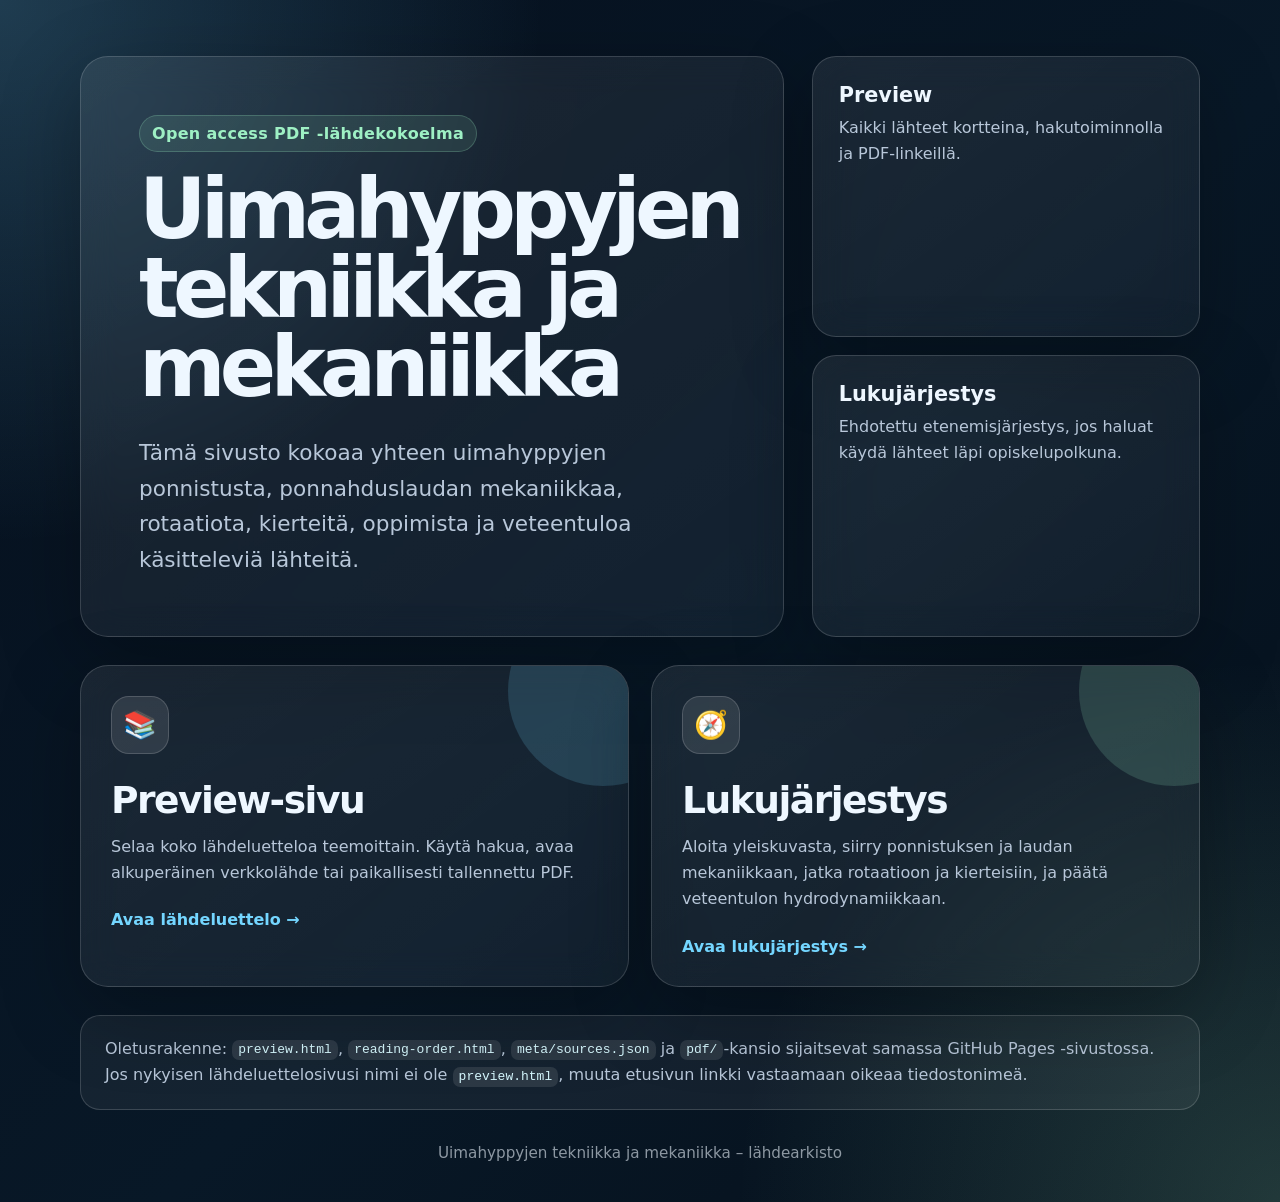
==== docs/index.html @ d82cd111 "Add files via upload" ====
<!doctype html>
<html lang="fi">
<head>
  <meta charset="utf-8" />
  <meta name="viewport" content="width=device-width, initial-scale=1" />
  <title>Uimahyppyjen tekniikka ja mekaniikka</title>
  <meta name="description" content="Open access PDF -lähteitä uimahyppyjen tekniikasta, biomekaniikasta ja mekaniikasta." />
  <style>
    :root {
      --bg: #07111f;
      --bg-soft: #0f2238;
      --card: rgba(255, 255, 255, 0.08);
      --card-strong: rgba(255, 255, 255, 0.12);
      --text: #eef7ff;
      --muted: #b8c7d9;
      --accent: #74d6ff;
      --accent-2: #9ef0c4;
      --border: rgba(255, 255, 255, 0.16);
      --shadow: 0 24px 80px rgba(0, 0, 0, 0.28);
      --radius: 28px;
    }

    * {
      box-sizing: border-box;
    }

    body {
      margin: 0;
      min-height: 100vh;
      font-family: Inter, ui-sans-serif, system-ui, -apple-system, BlinkMacSystemFont, "Segoe UI", sans-serif;
      color: var(--text);
      background:
        radial-gradient(circle at top left, rgba(116, 214, 255, 0.22), transparent 34rem),
        radial-gradient(circle at bottom right, rgba(158, 240, 196, 0.18), transparent 34rem),
        linear-gradient(135deg, var(--bg), #081827 55%, #06101b);
    }

    a {
      color: inherit;
    }

    .page {
      width: min(1120px, calc(100% - 32px));
      margin: 0 auto;
      padding: 56px 0 40px;
    }

    .hero {
      display: grid;
      grid-template-columns: minmax(0, 1.45fr) minmax(280px, 0.8fr);
      gap: 28px;
      align-items: stretch;
    }

    .hero-main,
    .side-card,
    .link-card {
      border: 1px solid var(--border);
      background: linear-gradient(145deg, var(--card), rgba(255, 255, 255, 0.045));
      box-shadow: var(--shadow);
      backdrop-filter: blur(18px);
    }

    .hero-main {
      border-radius: var(--radius);
      padding: clamp(28px, 5vw, 58px);
    }

    .eyebrow {
      display: inline-flex;
      align-items: center;
      gap: 10px;
      margin: 0 0 18px;
      padding: 8px 12px;
      color: var(--accent-2);
      background: rgba(158, 240, 196, 0.1);
      border: 1px solid rgba(158, 240, 196, 0.22);
      border-radius: 999px;
      font-weight: 700;
      letter-spacing: 0.02em;
    }

    h1 {
      margin: 0;
      font-size: clamp(2.45rem, 7vw, 5.2rem);
      line-height: 0.95;
      letter-spacing: -0.07em;
    }

    .lead {
      max-width: 760px;
      margin: 28px 0 0;
      color: var(--muted);
      font-size: clamp(1.05rem, 2vw, 1.35rem);
      line-height: 1.65;
    }

    .hero-side {
      display: grid;
      gap: 18px;
    }

    .side-card {
      border-radius: 24px;
      padding: 26px;
    }

    .side-card h2 {
      margin: 0 0 8px;
      font-size: 1.3rem;
    }

    .side-card p {
      margin: 0;
      color: var(--muted);
      line-height: 1.6;
    }

    .links {
      display: grid;
      grid-template-columns: repeat(2, minmax(0, 1fr));
      gap: 22px;
      margin-top: 28px;
    }

    .link-card {
      position: relative;
      overflow: hidden;
      min-height: 260px;
      border-radius: var(--radius);
      padding: 30px;
      text-decoration: none;
      transition: transform 180ms ease, border-color 180ms ease, background 180ms ease;
    }

    .link-card:hover,
    .link-card:focus-visible {
      transform: translateY(-4px);
      border-color: rgba(116, 214, 255, 0.55);
      background: linear-gradient(145deg, var(--card-strong), rgba(255, 255, 255, 0.07));
      outline: none;
    }

    .link-card::after {
      content: "";
      position: absolute;
      right: -70px;
      top: -70px;
      width: 190px;
      height: 190px;
      border-radius: 999px;
      background: rgba(116, 214, 255, 0.16);
    }

    .link-card:nth-child(2)::after {
      background: rgba(158, 240, 196, 0.16);
    }

    .icon {
      display: grid;
      place-items: center;
      width: 58px;
      height: 58px;
      margin-bottom: 24px;
      border-radius: 18px;
      background: rgba(255, 255, 255, 0.1);
      border: 1px solid var(--border);
      font-size: 1.7rem;
    }

    .link-card h2 {
      margin: 0 0 12px;
      font-size: clamp(1.6rem, 3vw, 2.35rem);
      letter-spacing: -0.04em;
    }

    .link-card p {
      margin: 0 0 24px;
      max-width: 520px;
      color: var(--muted);
      line-height: 1.65;
    }

    .cta {
      display: inline-flex;
      align-items: center;
      gap: 10px;
      margin-top: auto;
      color: var(--accent);
      font-weight: 800;
    }

    .note {
      margin: 28px 0 0;
      padding: 20px 24px;
      border: 1px solid var(--border);
      border-radius: 20px;
      background: rgba(255, 255, 255, 0.055);
      color: var(--muted);
      line-height: 1.65;
    }

    code {
      color: #d7f9ff;
      background: rgba(255, 255, 255, 0.1);
      padding: 0.15rem 0.38rem;
      border-radius: 0.45rem;
    }

    footer {
      margin-top: 34px;
      color: rgba(238, 247, 255, 0.58);
      font-size: 0.95rem;
      text-align: center;
    }

    @media (max-width: 860px) {
      .hero,
      .links {
        grid-template-columns: 1fr;
      }

      .page {
        padding-top: 28px;
      }
    }
  </style>
</head>
<body>
  <main class="page">
    <section class="hero" aria-label="Sivuston esittely">
      <div class="hero-main">
        <p class="eyebrow">Open access PDF -lähdekokoelma</p>
        <h1>Uimahyppyjen tekniikka ja mekaniikka</h1>
        <p class="lead">
          Tämä sivusto kokoaa yhteen uimahyppyjen ponnistusta, ponnahduslaudan mekaniikkaa,
          rotaatiota, kierteitä, oppimista ja veteentuloa käsitteleviä lähteitä.
        </p>
      </div>

      <aside class="hero-side" aria-label="Sivuston tiedot">
        <div class="side-card">
          <h2>Preview</h2>
          <p>Kaikki lähteet kortteina, hakutoiminnolla ja PDF-linkeillä.</p>
        </div>
        <div class="side-card">
          <h2>Lukujärjestys</h2>
          <p>Ehdotettu etenemisjärjestys, jos haluat käydä lähteet läpi opiskelupolkuna.</p>
        </div>
      </aside>
    </section>

    <section class="links" aria-label="Päälinkit">
      <a class="link-card" href="./preview.html">
        <span class="icon" aria-hidden="true">📚</span>
        <h2>Preview-sivu</h2>
        <p>
          Selaa koko lähdeluetteloa teemoittain. Käytä hakua, avaa alkuperäinen verkkolähde
          tai paikallisesti tallennettu PDF.
        </p>
        <span class="cta">Avaa lähdeluettelo →</span>
      </a>

      <a class="link-card" href="./reading-order.html">
        <span class="icon" aria-hidden="true">🧭</span>
        <h2>Lukujärjestys</h2>
        <p>
          Aloita yleiskuvasta, siirry ponnistuksen ja laudan mekaniikkaan, jatka rotaatioon
          ja kierteisiin, ja päätä veteentulon hydrodynamiikkaan.
        </p>
        <span class="cta">Avaa lukujärjestys →</span>
      </a>
    </section>

    <p class="note">
      Oletusrakenne: <code>preview.html</code>, <code>reading-order.html</code>,
      <code>meta/sources.json</code> ja <code>pdf/</code>-kansio sijaitsevat samassa GitHub Pages -sivustossa.
      Jos nykyisen lähdeluettelosivusi nimi ei ole <code>preview.html</code>, muuta etusivun linkki vastaamaan oikeaa tiedostonimeä.
    </p>

    <footer>
      Uimahyppyjen tekniikka ja mekaniikka – lähdearkisto
    </footer>
  </main>
</body>
</html>
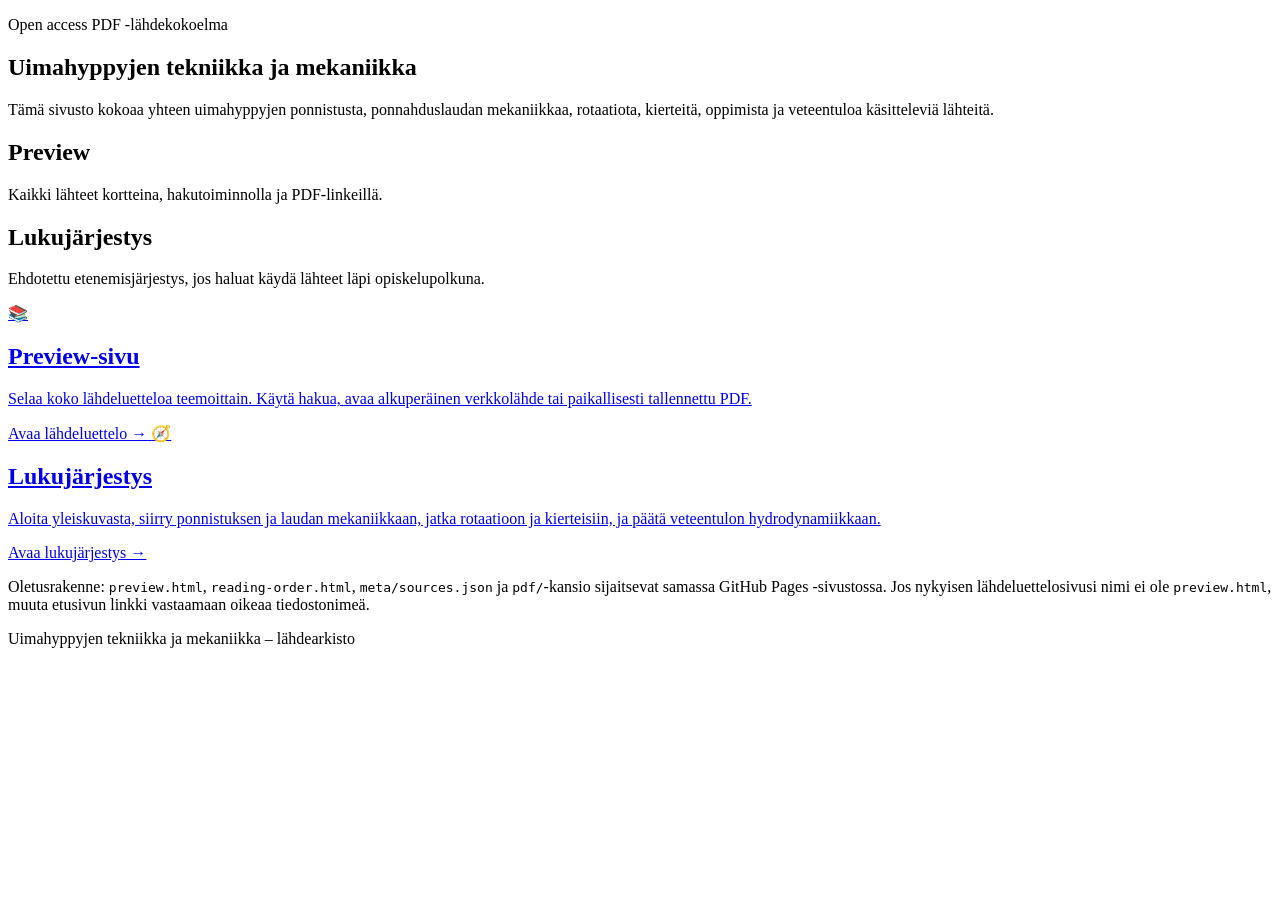
==== commit 136eb3a7: "Update index.html" ====
--- a/docs/index.html
+++ b/docs/index.html
@@ -5,226 +5,7 @@
   <meta name="viewport" content="width=device-width, initial-scale=1" />
   <title>Uimahyppyjen tekniikka ja mekaniikka</title>
   <meta name="description" content="Open access PDF -lähteitä uimahyppyjen tekniikasta, biomekaniikasta ja mekaniikasta." />
-  <style>
-    :root {
-      --bg: #07111f;
-      --bg-soft: #0f2238;
-      --card: rgba(255, 255, 255, 0.08);
-      --card-strong: rgba(255, 255, 255, 0.12);
-      --text: #eef7ff;
-      --muted: #b8c7d9;
-      --accent: #74d6ff;
-      --accent-2: #9ef0c4;
-      --border: rgba(255, 255, 255, 0.16);
-      --shadow: 0 24px 80px rgba(0, 0, 0, 0.28);
-      --radius: 28px;
-    }
-
-    * {
-      box-sizing: border-box;
-    }
-
-    body {
-      margin: 0;
-      min-height: 100vh;
-      font-family: Inter, ui-sans-serif, system-ui, -apple-system, BlinkMacSystemFont, "Segoe UI", sans-serif;
-      color: var(--text);
-      background:
-        radial-gradient(circle at top left, rgba(116, 214, 255, 0.22), transparent 34rem),
-        radial-gradient(circle at bottom right, rgba(158, 240, 196, 0.18), transparent 34rem),
-        linear-gradient(135deg, var(--bg), #081827 55%, #06101b);
-    }
-
-    a {
-      color: inherit;
-    }
-
-    .page {
-      width: min(1120px, calc(100% - 32px));
-      margin: 0 auto;
-      padding: 56px 0 40px;
-    }
-
-    .hero {
-      display: grid;
-      grid-template-columns: minmax(0, 1.45fr) minmax(280px, 0.8fr);
-      gap: 28px;
-      align-items: stretch;
-    }
-
-    .hero-main,
-    .side-card,
-    .link-card {
-      border: 1px solid var(--border);
-      background: linear-gradient(145deg, var(--card), rgba(255, 255, 255, 0.045));
-      box-shadow: var(--shadow);
-      backdrop-filter: blur(18px);
-    }
-
-    .hero-main {
-      border-radius: var(--radius);
-      padding: clamp(28px, 5vw, 58px);
-    }
-
-    .eyebrow {
-      display: inline-flex;
-      align-items: center;
-      gap: 10px;
-      margin: 0 0 18px;
-      padding: 8px 12px;
-      color: var(--accent-2);
-      background: rgba(158, 240, 196, 0.1);
-      border: 1px solid rgba(158, 240, 196, 0.22);
-      border-radius: 999px;
-      font-weight: 700;
-      letter-spacing: 0.02em;
-    }
-
-    h1 {
-      margin: 0;
-      font-size: clamp(2.45rem, 7vw, 5.2rem);
-      line-height: 0.95;
-      letter-spacing: -0.07em;
-    }
-
-    .lead {
-      max-width: 760px;
-      margin: 28px 0 0;
-      color: var(--muted);
-      font-size: clamp(1.05rem, 2vw, 1.35rem);
-      line-height: 1.65;
-    }
-
-    .hero-side {
-      display: grid;
-      gap: 18px;
-    }
-
-    .side-card {
-      border-radius: 24px;
-      padding: 26px;
-    }
-
-    .side-card h2 {
-      margin: 0 0 8px;
-      font-size: 1.3rem;
-    }
-
-    .side-card p {
-      margin: 0;
-      color: var(--muted);
-      line-height: 1.6;
-    }
-
-    .links {
-      display: grid;
-      grid-template-columns: repeat(2, minmax(0, 1fr));
-      gap: 22px;
-      margin-top: 28px;
-    }
-
-    .link-card {
-      position: relative;
-      overflow: hidden;
-      min-height: 260px;
-      border-radius: var(--radius);
-      padding: 30px;
-      text-decoration: none;
-      transition: transform 180ms ease, border-color 180ms ease, background 180ms ease;
-    }
-
-    .link-card:hover,
-    .link-card:focus-visible {
-      transform: translateY(-4px);
-      border-color: rgba(116, 214, 255, 0.55);
-      background: linear-gradient(145deg, var(--card-strong), rgba(255, 255, 255, 0.07));
-      outline: none;
-    }
-
-    .link-card::after {
-      content: "";
-      position: absolute;
-      right: -70px;
-      top: -70px;
-      width: 190px;
-      height: 190px;
-      border-radius: 999px;
-      background: rgba(116, 214, 255, 0.16);
-    }
-
-    .link-card:nth-child(2)::after {
-      background: rgba(158, 240, 196, 0.16);
-    }
-
-    .icon {
-      display: grid;
-      place-items: center;
-      width: 58px;
-      height: 58px;
-      margin-bottom: 24px;
-      border-radius: 18px;
-      background: rgba(255, 255, 255, 0.1);
-      border: 1px solid var(--border);
-      font-size: 1.7rem;
-    }
-
-    .link-card h2 {
-      margin: 0 0 12px;
-      font-size: clamp(1.6rem, 3vw, 2.35rem);
-      letter-spacing: -0.04em;
-    }
-
-    .link-card p {
-      margin: 0 0 24px;
-      max-width: 520px;
-      color: var(--muted);
-      line-height: 1.65;
-    }
-
-    .cta {
-      display: inline-flex;
-      align-items: center;
-      gap: 10px;
-      margin-top: auto;
-      color: var(--accent);
-      font-weight: 800;
-    }
-
-    .note {
-      margin: 28px 0 0;
-      padding: 20px 24px;
-      border: 1px solid var(--border);
-      border-radius: 20px;
-      background: rgba(255, 255, 255, 0.055);
-      color: var(--muted);
-      line-height: 1.65;
-    }
-
-    code {
-      color: #d7f9ff;
-      background: rgba(255, 255, 255, 0.1);
-      padding: 0.15rem 0.38rem;
-      border-radius: 0.45rem;
-    }
-
-    footer {
-      margin-top: 34px;
-      color: rgba(238, 247, 255, 0.58);
-      font-size: 0.95rem;
-      text-align: center;
-    }
-
-    @media (max-width: 860px) {
-      .hero,
-      .links {
-        grid-template-columns: 1fr;
-      }
-
-      .page {
-        padding-top: 28px;
-      }
-    }
-  </style>
+  <link shref="./css/index.css" />
 </head>
 <body>
   <main class="page">
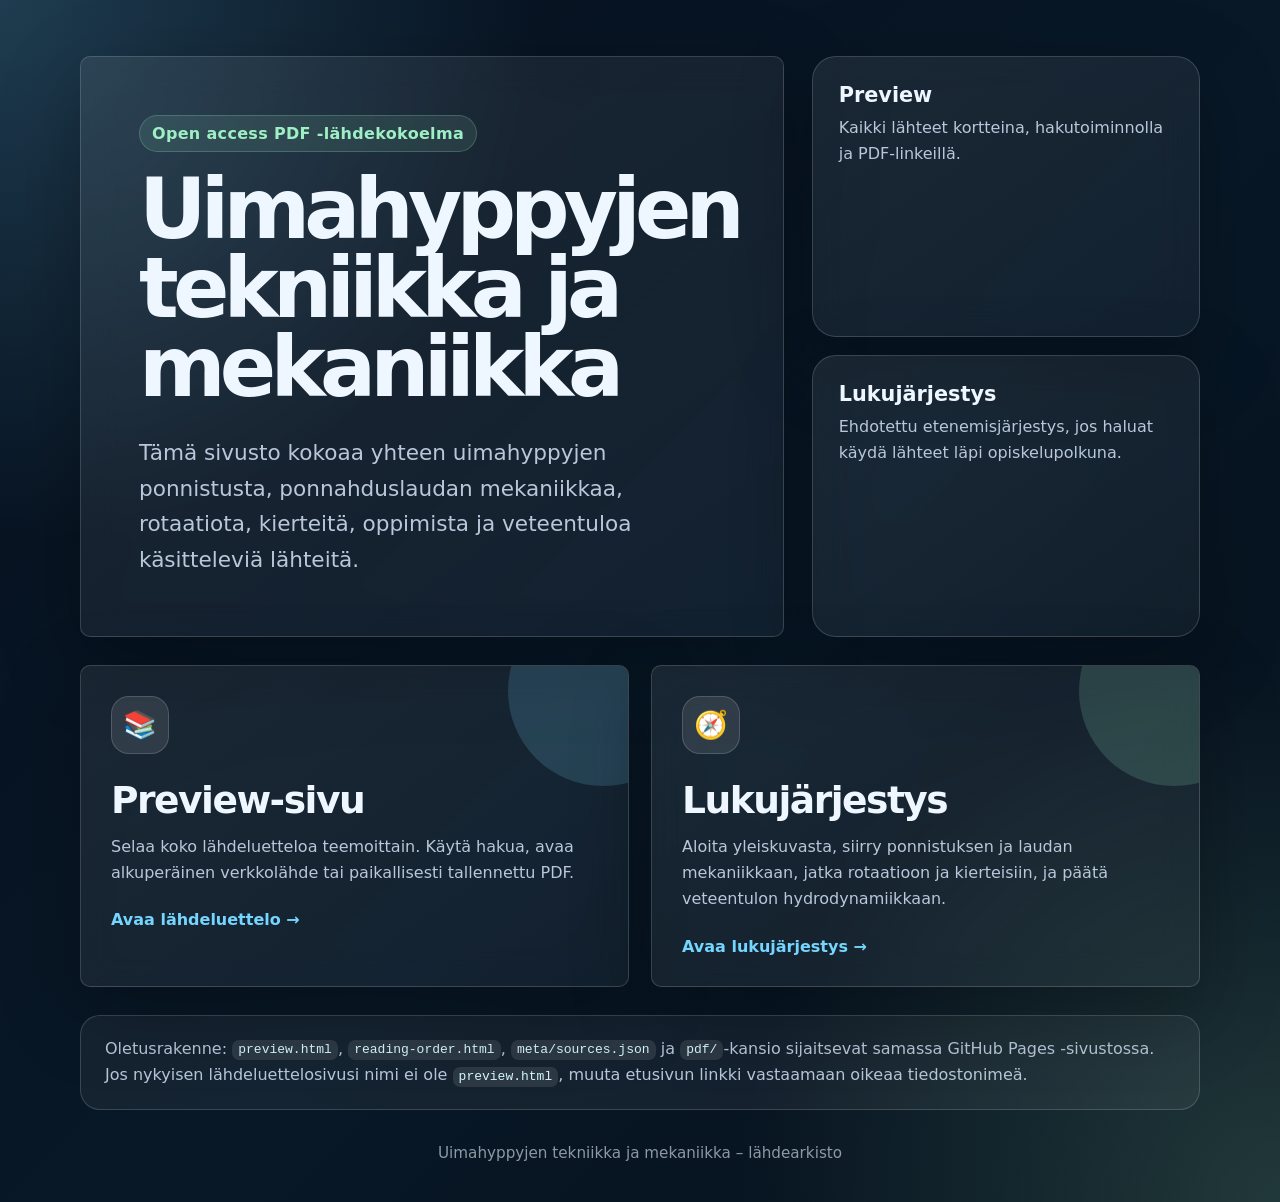
==== commit a8585880: "Update index.html" ====
--- a/docs/index.html
+++ b/docs/index.html
@@ -5,7 +5,7 @@
   <meta name="viewport" content="width=device-width, initial-scale=1" />
   <title>Uimahyppyjen tekniikka ja mekaniikka</title>
   <meta name="description" content="Open access PDF -lähteitä uimahyppyjen tekniikasta, biomekaniikasta ja mekaniikasta." />
-  <link shref="./css/index.css" />
+  <link rel="stylesheet" type="text/css" href="./css/index.css" />
 </head>
 <body>
   <main class="page">
--- a/docs/css/index.css
+++ b/docs/css/index.css
@@ -0,0 +1,219 @@
+
+:root {
+      --bg: #07111f;
+      --bg-soft: #0f2238;
+      --card: rgba(255, 255, 255, 0.08);
+      --card-strong: rgba(255, 255, 255, 0.12);
+      --text: #eef7ff;
+      --muted: #b8c7d9;
+      --accent: #74d6ff;
+      --accent-2: #9ef0c4;
+      --border: rgba(255, 255, 255, 0.16);
+      --shadow: 0 24px 80px rgba(0, 0, 0, 0.28);
+      --radius: 10px;
+    }
+
+    * {
+      box-sizing: border-box;
+    }
+
+    body {
+      margin: 0;
+      min-height: 100vh;
+      font-family: Inter, ui-sans-serif, system-ui, -apple-system, BlinkMacSystemFont, "Segoe UI", sans-serif;
+      color: var(--text);
+      background:
+        radial-gradient(circle at top left, rgba(116, 214, 255, 0.22), transparent 34rem),
+        radial-gradient(circle at bottom right, rgba(158, 240, 196, 0.18), transparent 34rem),
+        linear-gradient(135deg, var(--bg), #081827 55%, #06101b);
+    }
+
+    a {
+      color: inherit;
+    }
+
+    .page {
+      width: min(1120px, calc(100% - 32px));
+      margin: 0 auto;
+      padding: 56px 0 40px;
+    }
+
+    .hero {
+      display: grid;
+      grid-template-columns: minmax(0, 1.45fr) minmax(280px, 0.8fr);
+      gap: 28px;
+      align-items: stretch;
+    }
+
+    .hero-main,
+    .side-card,
+    .link-card {
+      border: 1px solid var(--border);
+      background: linear-gradient(145deg, var(--card), rgba(255, 255, 255, 0.045));
+      box-shadow: var(--shadow);
+      backdrop-filter: blur(18px);
+    }
+
+    .hero-main {
+      border-radius: var(--radius);
+      padding: clamp(28px, 5vw, 58px);
+    }
+
+    .eyebrow {
+      display: inline-flex;
+      align-items: center;
+      gap: 10px;
+      margin: 0 0 18px;
+      padding: 8px 12px;
+      color: var(--accent-2);
+      background: rgba(158, 240, 196, 0.1);
+      border: 1px solid rgba(158, 240, 196, 0.22);
+      border-radius: 999px;
+      font-weight: 700;
+      letter-spacing: 0.02em;
+    }
+
+    h1 {
+      margin: 0;
+      font-size: clamp(2.45rem, 7vw, 5.2rem);
+      line-height: 0.95;
+      letter-spacing: -0.07em;
+    }
+
+    .lead {
+      max-width: 760px;
+      margin: 28px 0 0;
+      color: var(--muted);
+      font-size: clamp(1.05rem, 2vw, 1.35rem);
+      line-height: 1.65;
+    }
+
+    .hero-side {
+      display: grid;
+      gap: 18px;
+    }
+
+    .side-card {
+      border-radius: 24px;
+      padding: 26px;
+    }
+
+    .side-card h2 {
+      margin: 0 0 8px;
+      font-size: 1.3rem;
+    }
+
+    .side-card p {
+      margin: 0;
+      color: var(--muted);
+      line-height: 1.6;
+    }
+
+    .links {
+      display: grid;
+      grid-template-columns: repeat(2, minmax(0, 1fr));
+      gap: 22px;
+      margin-top: 28px;
+    }
+
+    .link-card {
+      position: relative;
+      overflow: hidden;
+      min-height: 260px;
+      border-radius: var(--radius);
+      padding: 30px;
+      text-decoration: none;
+      transition: transform 180ms ease, border-color 180ms ease, background 180ms ease;
+    }
+
+    .link-card:hover,
+    .link-card:focus-visible {
+      transform: translateY(-4px);
+      border-color: rgba(116, 214, 255, 0.55);
+      background: linear-gradient(145deg, var(--card-strong), rgba(255, 255, 255, 0.07));
+      outline: none;
+    }
+
+    .link-card::after {
+      content: "";
+      position: absolute;
+      right: -70px;
+      top: -70px;
+      width: 190px;
+      height: 190px;
+      border-radius: 999px;
+      background: rgba(116, 214, 255, 0.16);
+    }
+
+    .link-card:nth-child(2)::after {
+      background: rgba(158, 240, 196, 0.16);
+    }
+
+    .icon {
+      display: grid;
+      place-items: center;
+      width: 58px;
+      height: 58px;
+      margin-bottom: 24px;
+      border-radius: 18px;
+      background: rgba(255, 255, 255, 0.1);
+      border: 1px solid var(--border);
+      font-size: 1.7rem;
+    }
+
+    .link-card h2 {
+      margin: 0 0 12px;
+      font-size: clamp(1.6rem, 3vw, 2.35rem);
+      letter-spacing: -0.04em;
+    }
+
+    .link-card p {
+      margin: 0 0 24px;
+      max-width: 520px;
+      color: var(--muted);
+      line-height: 1.65;
+    }
+
+    .cta {
+      display: inline-flex;
+      align-items: center;
+      gap: 10px;
+      margin-top: auto;
+      color: var(--accent);
+      font-weight: 800;
+    }
+
+    .note {
+      margin: 28px 0 0;
+      padding: 20px 24px;
+      border: 1px solid var(--border);
+      border-radius: 20px;
+      background: rgba(255, 255, 255, 0.055);
+      color: var(--muted);
+      line-height: 1.65;
+    }
+
+    code {
+      color: #d7f9ff;
+      background: rgba(255, 255, 255, 0.1);
+      padding: 0.15rem 0.38rem;
+      border-radius: 0.45rem;
+    }
+
+    footer {
+      margin-top: 34px;
+      color: rgba(238, 247, 255, 0.58);
+      font-size: 0.95rem;
+      text-align: center;
+    }
+
+    @media (max-width: 860px) {
+      .hero,
+      .links {
+        grid-template-columns: 1fr;
+      }
+
+      .page {
+        padding-top: 28px;
+      }
+    }
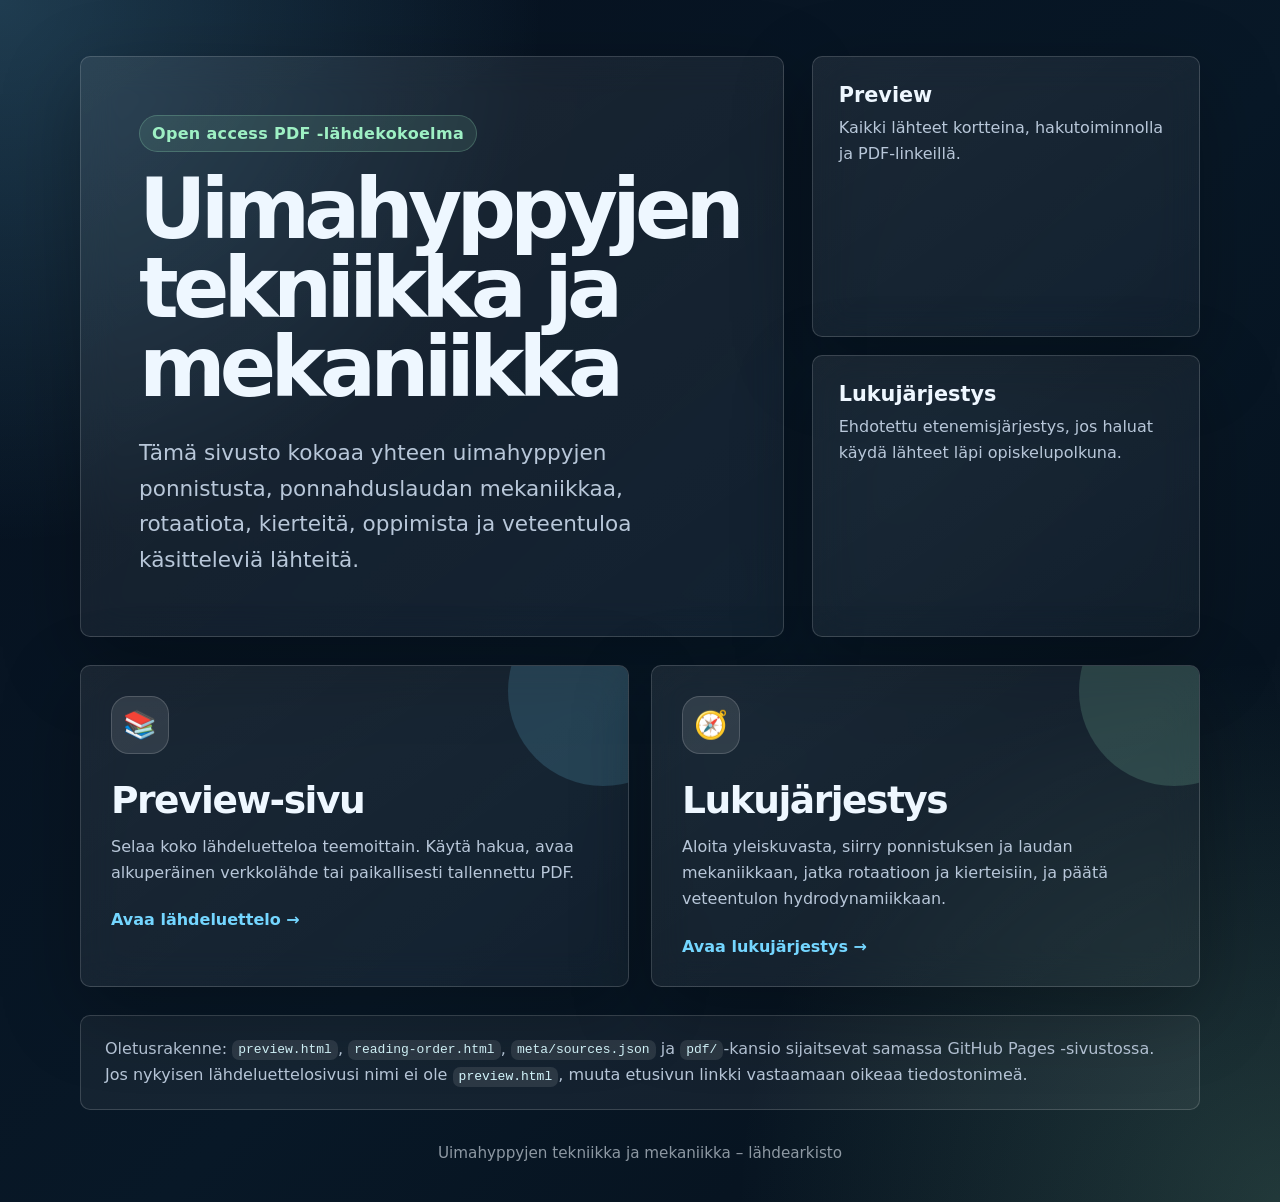
==== commit 76b72dba: "Update index.html" ====
--- a/docs/index.html
+++ b/docs/index.html
@@ -5,6 +5,10 @@
   <meta name="viewport" content="width=device-width, initial-scale=1" />
   <title>Uimahyppyjen tekniikka ja mekaniikka</title>
   <meta name="description" content="Open access PDF -lähteitä uimahyppyjen tekniikasta, biomekaniikasta ja mekaniikasta." />
+
+  <link rel="icon" href="./favicon.ico" sizes="any">
+  <link rel="icon" href="./favicon.svg" type="image/svg+xml"> 
+  
   <link rel="stylesheet" type="text/css" href="./css/index.css" />
 </head>
 <body>
--- a/docs/css/index.css
+++ b/docs/css/index.css
@@ -94,7 +94,7 @@
     }
 
     .side-card {
-      border-radius: 24px;
+      border-radius: 10px;
       padding: 26px;
     }
 
@@ -187,7 +187,7 @@
       margin: 28px 0 0;
       padding: 20px 24px;
       border: 1px solid var(--border);
-      border-radius: 20px;
+      border-radius: 10px;
       background: rgba(255, 255, 255, 0.055);
       color: var(--muted);
       line-height: 1.65;
